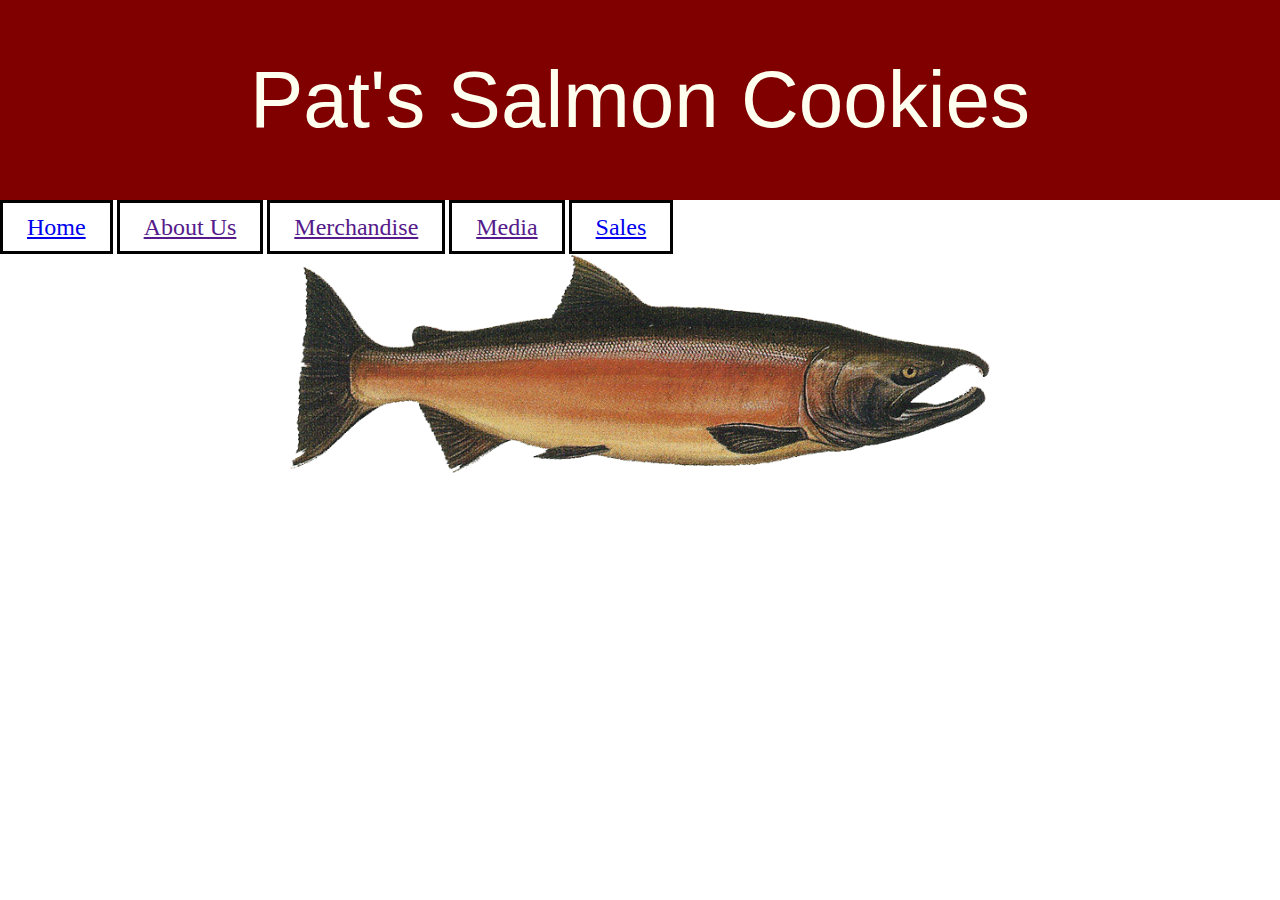
==== index.html @ 2f205cf7 "Merge pull request #1 from cdummings10/class-07" ====
<!DOCTYPE html>
<html>
  <head>
    <link rel="stylesheet" href="css/reset.css">
    <link rel="stylesheet" href="css/style.css">
    <Title>Pat's Salmon Cookies</Title>
  </head>
  <body>
    <header>
      <h1>Pat's Salmon Cookies</h1>
      <nav>
        <ul>
          <li><a href="/index.html">Home</a></li>
          <li><a href="">About Us</a></li>
          <li><a href="">Merchandise</a></li>
          <li><a href="">Media</a></li>
          <li><a href="/pages/sales.html">Sales</a></li>
        </ul>
      </nav>
      <img src="img/salmon.png">
    </header>
    <main></main>
    <footer></footer>
    <script src="js/app.js"></script>
  </body>
</html>
---- css/style.css ----
h1 {
  color: ivory;
  font-size: 5em;
  font-family: sans-serif;
  background-color: maroon;
  padding: 60px;
  text-align: center;
}
h2 {
  color: ivory;
  font-size: 5em;
  font-family: sans-serif;
  background-color: maroon;
  padding: 60px;
  text-align: center;
}

img {
  margin: auto;
  width: 70%;
  max-width: 700px;
  display: block;
}
nav ul li{
  display: inline-block;
  border: 3px solid #010101;
  font-size: 1.5em;
  padding: .5em 1em;
}



td, th {
  position: relative;
}

tbody tr:hover {
  background-color: salmon;
}

table {
  margin: auto;
  text-align: center;
  width: 90%;
  font-family: sans-serif;
  border: 3px #010101 solid;
  background-color: bisque;
  overflow: hidden;
}

table thead tr, tfoot tr {
  background-color: maroon;
  color: ivory;
  font-weight: bold;
  padding: 20px;
  overflow: scroll;
}


td, th{
  padding: 10px;
}

table tfoot {
  font-weight: bold;
}

table tr td:first-child, table tr td:last-child {
  background-color: maroon;
  color: ivory;
  font-weight: bold;
  width: 25%;
}

table tr td:first-child, th, tfoot td, table tr td:last-child {
  border: 3px #010101 solid;
}
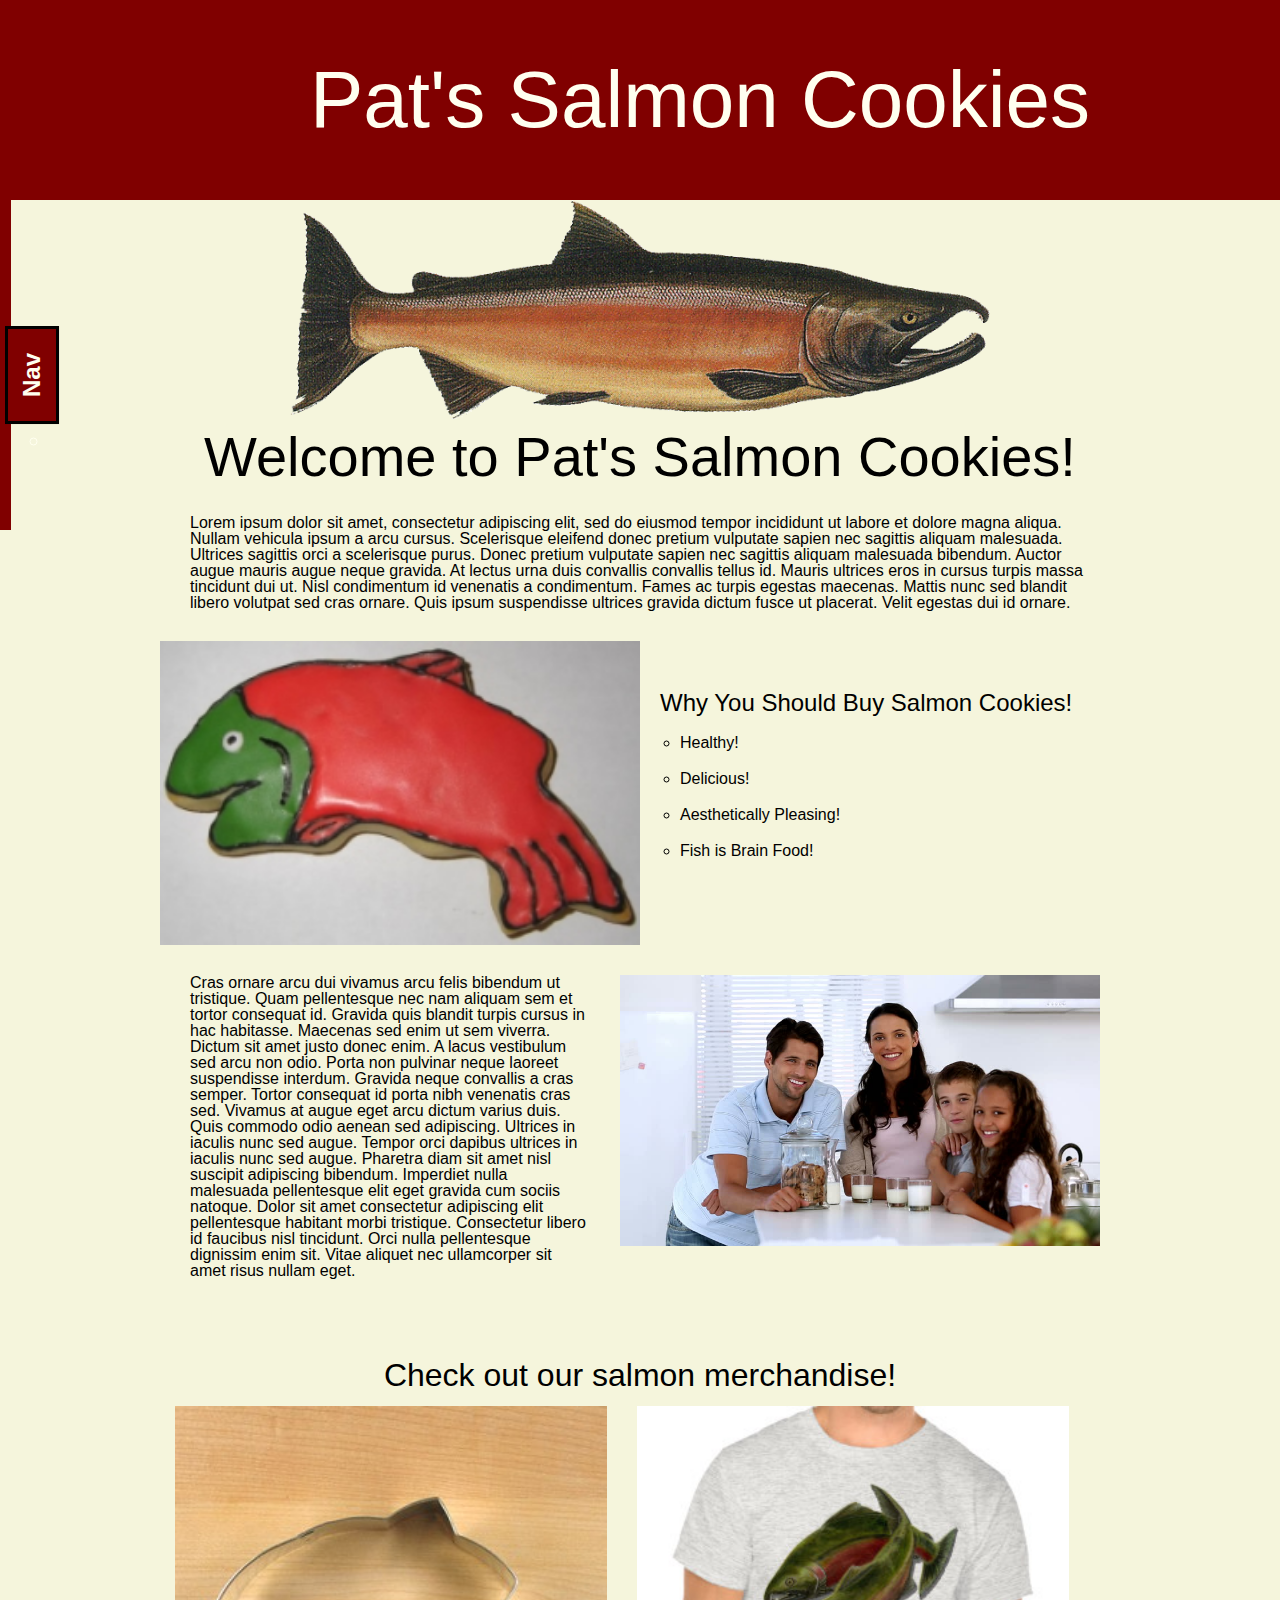
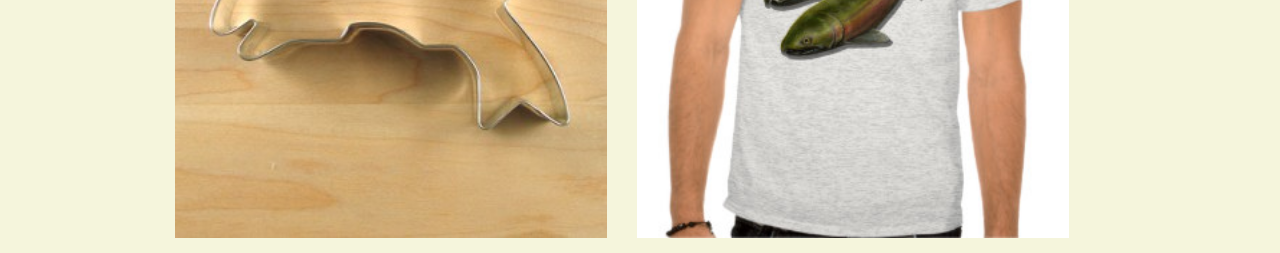
==== commit 8f03d724: "Updated CSS and added html to index. See README." ====
--- a/index.html
+++ b/index.html
@@ -12,14 +12,43 @@
         <ul>
           <li><a href="/index.html">Home</a></li>
           <li><a href="">About Us</a></li>
+          <li id=navtitle>Nav</li>
           <li><a href="">Merchandise</a></li>
-          <li><a href="">Media</a></li>
+          <li><a href="">Menu</a></li>
           <li><a href="/pages/sales.html">Sales</a></li>
         </ul>
       </nav>
       <img src="img/salmon.png">
     </header>
-    <main></main>
+    <main>
+      <div class="clearfix"></div>
+      <h3>Welcome to Pat's Salmon Cookies!</h3>
+      <section>
+        <p id="welcome_p">Lorem ipsum dolor sit amet, consectetur adipiscing elit, sed do eiusmod tempor incididunt ut labore et dolore magna aliqua. Nullam vehicula ipsum a arcu cursus. Scelerisque eleifend donec pretium vulputate sapien nec sagittis aliquam malesuada. Ultrices sagittis orci a scelerisque purus. Donec pretium vulputate sapien nec sagittis aliquam malesuada bibendum. Auctor augue mauris augue neque gravida. At lectus urna duis convallis convallis tellus id. Mauris ultrices eros in cursus turpis massa tincidunt dui ut. Nisl condimentum id venenatis a condimentum. Fames ac turpis egestas maecenas. Mattis nunc sed blandit libero volutpat sed cras ornare. Quis ipsum suspendisse ultrices gravida dictum fusce ut placerat. Velit egestas dui id ornare.</p>
+      </section>
+      <section>
+        <img id="frosted" src="img/frosted-cookie.jpg">
+        <h5>Why You Should Buy Salmon Cookies!</h5>
+        <ul>
+          <li>Healthy!</li>
+          <li>Delicious!</li>
+          <li>Aesthetically Pleasing!</li>
+          <li>Fish is Brain Food!</li>
+        </ul>
+      </section>
+      <div class="clearfix"></div>
+      <section>
+        <p id="second_p">Cras ornare arcu dui vivamus arcu felis bibendum ut tristique. Quam pellentesque nec nam aliquam sem et tortor consequat id. Gravida quis blandit turpis cursus in hac habitasse. Maecenas sed enim ut sem viverra. Dictum sit amet justo donec enim. A lacus vestibulum sed arcu non odio. Porta non pulvinar neque laoreet suspendisse interdum. Gravida neque convallis a cras semper. Tortor consequat id porta nibh venenatis cras sed. Vivamus at augue eget arcu dictum varius duis. Quis commodo odio aenean sed adipiscing. Ultrices in iaculis nunc sed augue. Tempor orci dapibus ultrices in iaculis nunc sed augue. Pharetra diam sit amet nisl suscipit adipiscing bibendum. Imperdiet nulla malesuada pellentesque elit eget gravida cum sociis natoque. Dolor sit amet consectetur adipiscing elit pellentesque habitant morbi tristique. Consectetur libero id faucibus nisl tincidunt. Orci nulla pellentesque dignissim enim sit. Vitae aliquet nec ullamcorper sit amet risus nullam eget.</p>
+        <img id="family" src="img/family.jpg">
+      </section>
+      <div class="clearfix"></div>
+      <section id="buy_merch">
+        <h5>Check out our salmon merchandise!</h5>
+        <img src="img/cutter.jpeg">
+        <img src="img/shirt.jpg">
+        
+      </section>
+    </main>
     <footer></footer>
     <script src="js/app.js"></script>
   </body>
--- a/css/style.css
+++ b/css/style.css
@@ -5,6 +5,7 @@
   background-color: maroon;
   padding: 60px;
   text-align: center;
+  width: 100%;
 }
 h2 {
   color: ivory;
@@ -21,14 +22,63 @@
   max-width: 700px;
   display: block;
 }
-nav ul li{
-  display: inline-block;
+nav ul li {
   border: 3px solid #010101;
   font-size: 1.5em;
   padding: .5em 1em;
-}
-
-
+  margin: 10px;
+}
+
+nav ul li a {
+  color: ivory;
+  font-family: sans-serif;
+  font-weight: bold;
+  text-decoration: none;
+}
+
+nav ul li a:hover {
+  background-color: ivory;
+  top: auto;
+  left: auto;
+  border-radius: auto;
+}
+
+nav {
+  position: fixed;
+  float: left;
+  background-color: maroon;
+  transition: 1s all;
+  margin: 0 0 0 -250px;
+  z-index: 2;
+}
+
+nav:hover {
+  margin: 0;
+}
+
+#navtitle {
+  transform: rotate(-90deg);
+  position: absolute;
+  right: -80px;
+  background-color: maroon;
+  color: ivory;
+  font-family: sans-serif;
+  font-weight: bold;
+}
+
+/* from css-tricks.com */
+.clearfix:after {
+  content: "";
+  display: table;
+  clear: both;
+}
+
+#right_bar {
+  float: right;
+  background-color: maroon;
+  height: 1500px;
+  width: 200px
+}
 
 td, th {
   position: relative;
@@ -39,7 +89,7 @@
 }
 
 table {
-  margin: auto;
+  margin: 0 auto;
   text-align: center;
   width: 90%;
   font-family: sans-serif;
@@ -74,4 +124,100 @@
 
 table tr td:first-child, th, tfoot td, table tr td:last-child {
   border: 3px #010101 solid;
+}
+
+form {
+  margin: 15px;
+}
+form label {
+  margin: 0px 5px;
+  font-weight: bold;
+  width: 20px;
+}
+
+/* td:nth-child(even){
+  background-color: beige;
+} */
+
+#salesmain {
+  width: auto;
+}
+
+main {
+  font-family: sans-serif;
+  width: 960px;
+  margin: 0 auto;
+}
+
+h3 {
+  font-size: 3.5em;
+  margin: 10px auto;
+  text-align: center;
+}
+
+h5 {
+  float: left;
+  font-size: 1.5em;
+  margin: 50px 20px 0 20px;
+}
+
+ul {
+  float: left;
+  margin: 0 20px;
+  list-style-type: circle;
+}
+
+ul li {
+  margin:  20px 0 0 20px;
+}
+
+#frosted {
+  width: 50%;
+  float: left;
+}
+
+p {
+  margin: 30px;
+}
+
+body {
+  background: beige;
+}
+
+#second_p {
+  float: left;
+  width: 400px;
+}
+
+#family {
+  float: left;
+  width: 50%;
+  margin: 30px 0;
+}
+
+#buy_merch h5 {
+  font-size: 2em;
+  display: block;
+  float:none;
+  text-align: center;
+}
+
+#buy_merch img {
+  width: 45%;
+  float: left;
+  margin: 15px;
+}
+
+#jokes{
+  position: relative;
+}
+
+#jokes img {
+  width: 20%;
+}
+
+h6 {
+  text-align: center;
+  font-size: 1.5em;
+  margin: 10px;
 }